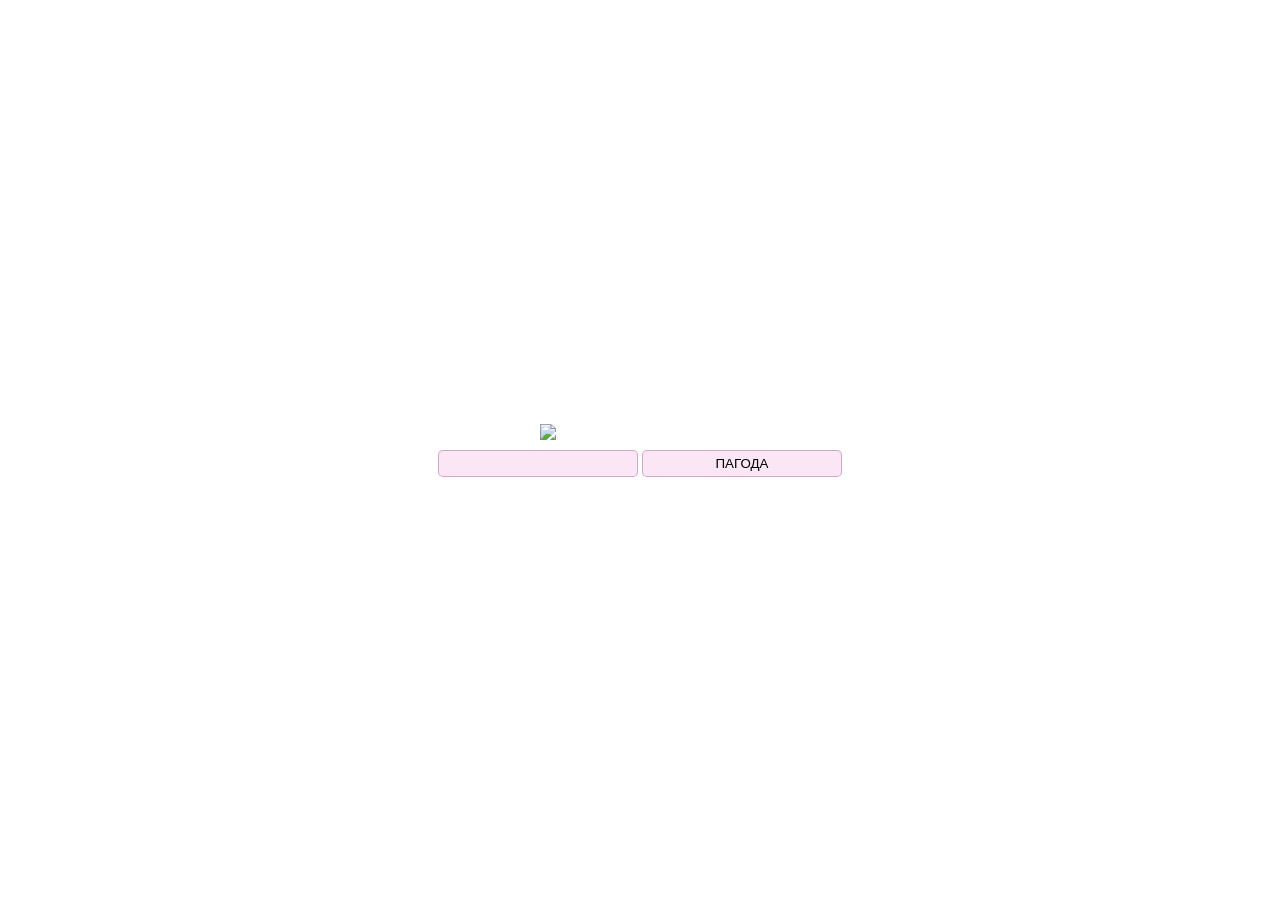
==== index.html @ 753d37dd "first commit" ====
<!DOCTYPE html>
<html>
<head>
    <meta charset="utf-8">
    <meta name="viewport" content="width=device-width, initial-scale=1.0">
    <link rel="stylesheet" href="style.css">
    <link href="https://fonts.googleapis.com/css?family=Roboto:100,300,regular,500,700&display=swap" rel="stylesheet" />
    <title>styopa</title>
</head>
<body>
    <section>
        <img src="https://i5.walmartimages.com/seo/Italian-Brainrot-Animals-Toys-Tralalero-Tralala-Collection-Figure-Toys-6-AI-Italian-Brain-rot-Animals-Toys-Funny-Italian-Brainrot-Room-Decoration-Per_d985b8f9-dc11-4b2b-a3ef-e23eb7c4e98b.b4a45867f1b2dc6115150227b422e843.jpeg?odnHeight=768&odnWidth=768&odnBg=FFFFFF" width = '200px'>
        <form
        enctype="multipart/form-data"
        action="http://127.0.0.1:5500/weather"
        method="post"
      >
        
        <input type = 'text'></input>
        <input type="submit" value="ПАГОДА" />
    </form>
    </section>
</body>
</html>
---- style.css ----
*,
*::before,
*::after{
    padding: 0;
    margin: 0;
    border: 0;
    box-sizing: border-box;
}

img{
    vertical-align: top;
}

html, body{
    height: 100%;
    line-height: 1;
}

body{
    font-family: "Roboto", "Arial", sans-serif;
    font-size: 16px;
    display: flex;
    justify-content: center;
    align-items: center;
}

section{
    display: flex;
    flex-direction: column;
    text-align: center;
    justify-content: center;
    align-items: center;
    width: 500px;
    gap: 10px;
}

input, button {
    padding: 5px;
    width: 200px;
    border: 1px solid rgba(145, 62, 119, 0.37);
    border-radius: 5px;
    background-color: rgba(237, 100, 194, 0.37);
}

input {
    background-color: rgba(241, 187, 224, 0.37);
}

button {
    font-family: Roboto; 
    text-transform: uppercase;
}

button:hover {
    background-color: rgba(243, 170, 220, 0.799);
}
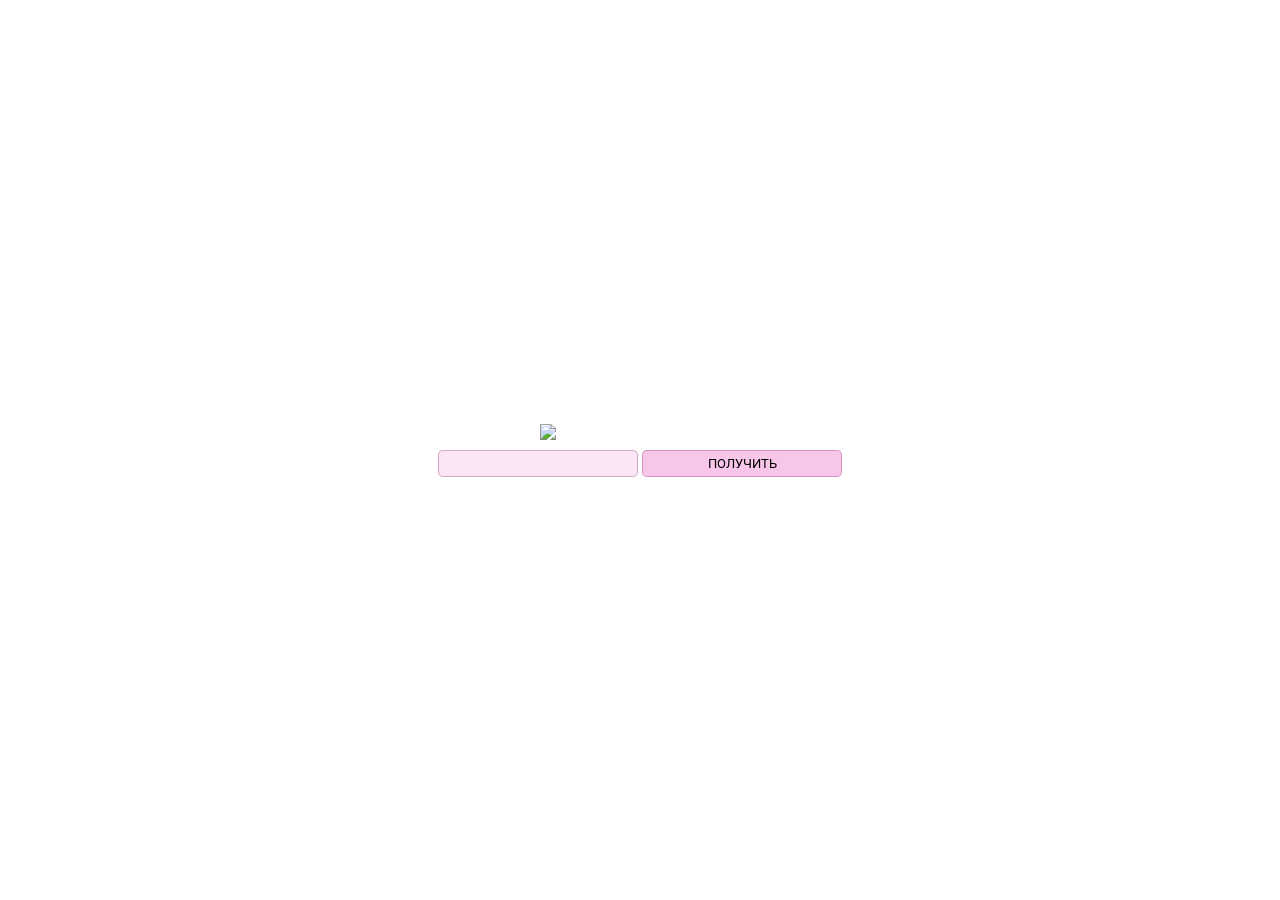
==== commit 74c32727: "fix with style.css" ====
--- a/index.html
+++ b/index.html
@@ -3,21 +3,20 @@
 <head>
     <meta charset="utf-8">
     <meta name="viewport" content="width=device-width, initial-scale=1.0">
-    <link rel="stylesheet" href="style.css">
     <link href="https://fonts.googleapis.com/css?family=Roboto:100,300,regular,500,700&display=swap" rel="stylesheet" />
+    <link rel="stylesheet" href="/static/style.css">
     <title>styopa</title>
 </head>
 <body>
     <section>
         <img src="https://i5.walmartimages.com/seo/Italian-Brainrot-Animals-Toys-Tralalero-Tralala-Collection-Figure-Toys-6-AI-Italian-Brain-rot-Animals-Toys-Funny-Italian-Brainrot-Room-Decoration-Per_d985b8f9-dc11-4b2b-a3ef-e23eb7c4e98b.b4a45867f1b2dc6115150227b422e843.jpeg?odnHeight=768&odnWidth=768&odnBg=FFFFFF" width = '200px'>
-        <form
+    <form
         enctype="multipart/form-data"
-        action="http://127.0.0.1:5500/weather"
+        action="http://localhost:8080/weather"
         method="post"
-      >
-        
+        >
         <input type = 'text'></input>
-        <input type="submit" value="ПАГОДА" />
+        <button>Получить</button>
     </form>
     </section>
 </body>
--- a/static/style.css
+++ b/static/style.css
@@ -0,0 +1,56 @@
+*,
+*::before,
+*::after{
+    padding: 0;
+    margin: 0;
+    border: 0;
+    box-sizing: border-box;
+}
+
+img{
+    vertical-align: top;
+}
+
+html, body{
+    height: 100%;
+    line-height: 1;
+}
+
+body{
+    font-family: "Roboto", "Arial", sans-serif;
+    font-size: 16px;
+    display: flex;
+    justify-content: center;
+    align-items: center;
+}
+
+section{
+    display: flex;
+    flex-direction: column;
+    text-align: center;
+    justify-content: center;
+    align-items: center;
+    width: 500px;
+    gap: 10px;
+}
+
+input, button {
+    padding: 5px;
+    width: 200px;
+    border: 1px solid rgba(145, 62, 119, 0.37);
+    border-radius: 5px;
+    background-color: rgba(237, 100, 194, 0.37);
+}
+
+input {
+    background-color: rgba(241, 187, 224, 0.37);
+}
+
+button {
+    font-family: Roboto; 
+    text-transform: uppercase;
+}
+
+button:hover {
+    background-color: rgba(243, 170, 220, 0.799);
+}
